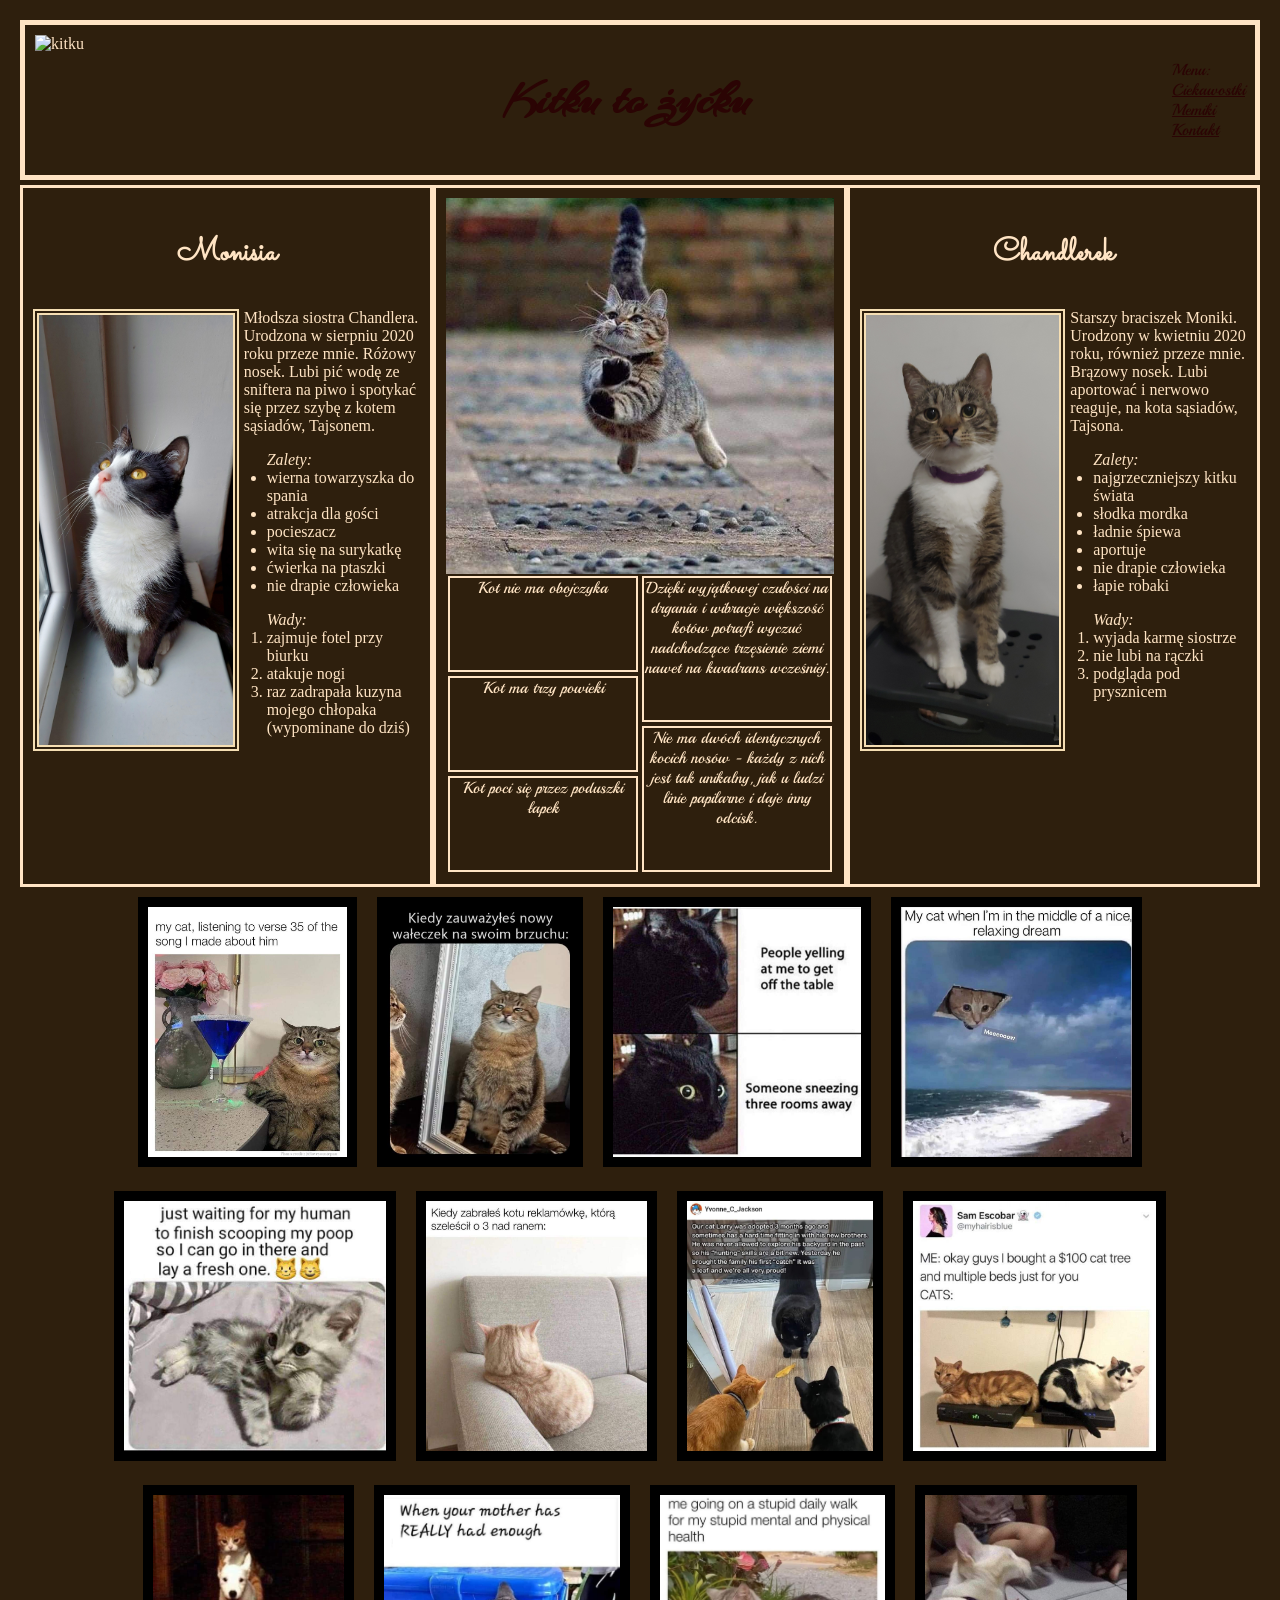
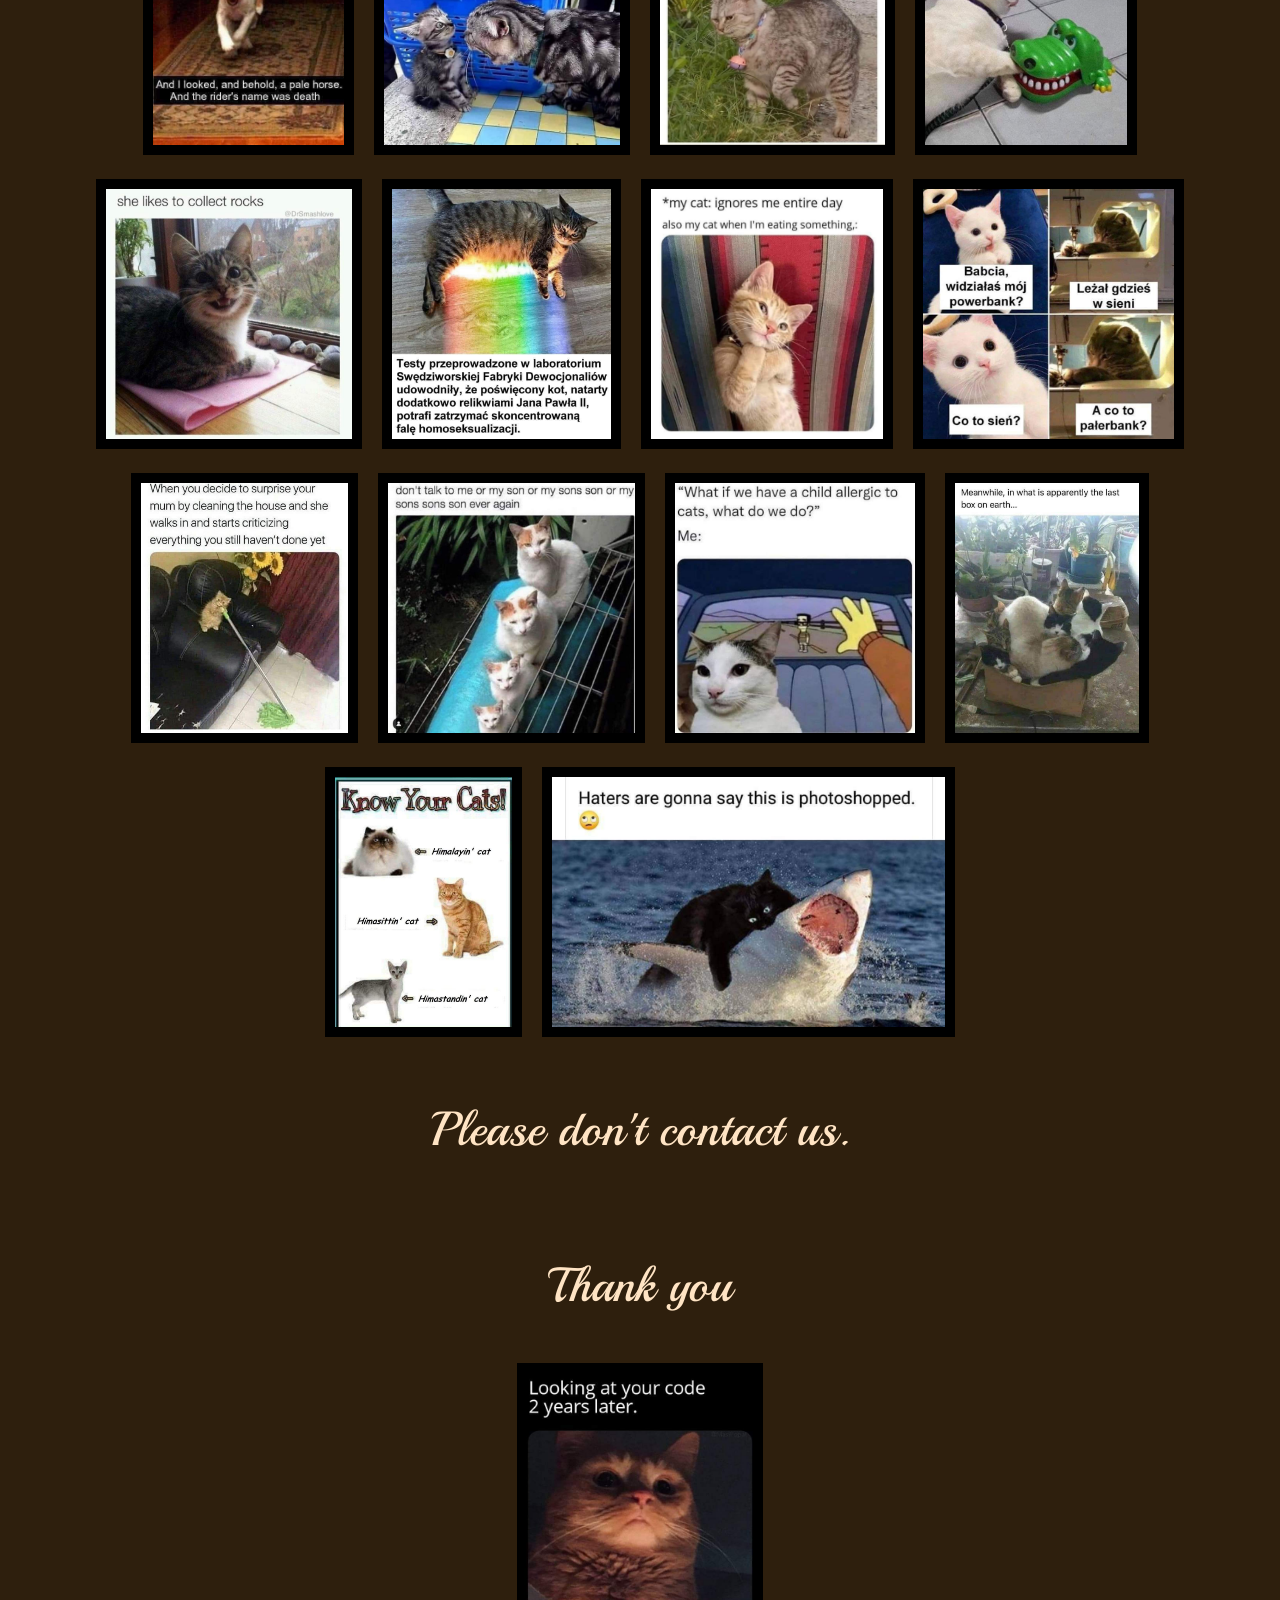
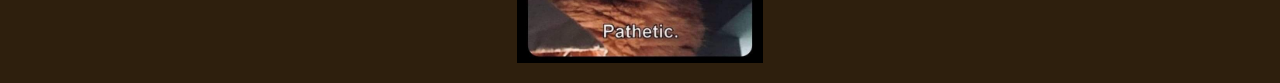
==== index.html @ cd1346c9 "index.html added" ====
<!DOCTYPE html>
<html lang="en">
<head>
    <meta charset="UTF-8">
    <meta http-equiv="X-UA-Compatible" content="IE=edge">
    <meta name="viewport" content="width=device-width, initial-scale=1.0">
    <title>Kotki</title>
    <link rel="stylesheet" href="kotki.css">
    <link href="https://fonts.googleapis.com/css2?family=Arizonia&display=swap" rel="stylesheet">
    <link href="https://fonts.googleapis.com/css2?family=Sacramento&display=swap" rel="stylesheet">
    <link href="https://fonts.googleapis.com/css2?family=Playball&display=swap" rel="stylesheet">
    <link href="https://fonts.googleapis.com/css2?family=Playball&display=swap" rel="stylesheet">

</head>

<body>
    <header>
        <img class="header-cat" src="https://cdn.pixabay.com/photo/2017/04/02/00/06/cat-2194707__340.jpg" alt="kitku">
        <h1>Kitku to żyćku</h1>
        <nav>
            <div> Menu:
                    <div><a href="#ciekawostki">Ciekawostki</a></div>
                    <div><a href="#mem">Memiki</a></div>
                    <div><a href="#contact">Kontakt</a></div>
            </div>
        </nav>
    </header>
    <div class="container">
        <div class="column cat">
            <p class="name">Monisia</p>
            <img src="20220218_155337.jpg" alt="moniś">
                <p>Młodsza siostra Chandlera. Urodzona w sierpniu 2020 roku przeze mnie.
                    Różowy nosek. Lubi pić wodę ze sniftera na piwo i spotykać się przez szybę z kotem sąsiadów, Tajsonem.</p>
                <ul><i>Zalety:</i>
                    <li>wierna towarzyszka do spania</li>
                    <li>atrakcja dla gości</li>
                    <li>pocieszacz</li>
                    <li>wita się na surykatkę</li>
                    <li>ćwierka na ptaszki</li>
                    <li>nie drapie człowieka</li>
                </ul>    
                <ol><i>Wady:</i>
                    <li>zajmuje fotel przy biurku</li>
                    <li>atakuje nogi</li>
                    <li>raz zadrapała kuzyna mojego chłopaka (wypominane do dziś)</li>
                </ol>
            </div>

        <div class="column center">
            <div class="item-0" id="ciekawostki">
                <img src="A.jpg" alt="">
            </div>
            <div class="item-1">
                <div class="item-2">
                    <div class="item-3">Kot nie ma obojczyka</div>
                    <div class="item-3">Kot ma trzy powieki</div>
                    <div class="item-3">Kot poci się przez poduszki łapek</div>
                </div>
                <div class="item-2">
                    <div class="item-4">Dzięki wyjątkowej czułości na drgania i wibracje większość kotów potrafi wyczuć nadchodzące trzęsienie ziemi nawet na kwadrans wcześniej.</div>
                    <div class="item-4">Nie ma dwóch identycznych kocich nosów - każdy z nich jest tak unikalny, jak u ludzi linie papilarne i daje inny odcisk.</div>
                </div>
            </div>

        </div>
        
        <div class="column cat">
            <p class="name">Chandlerek</p>
            <img src="20220609_095615.jpg" alt="cendiś">
            <p>Starszy braciszek Moniki. Urodzony w kwietniu 2020 roku, również przeze mnie. Brązowy nosek. Lubi aportować i nerwowo reaguje, na kota sąsiadów, Tajsona. </p>
            <ul><i>Zalety:</i>
                <li>najgrzeczniejszy kitku świata</li>
                <li>słodka mordka</li>
                <li>ładnie śpiewa</li>
                <li>aportuje</li>
                <li>nie drapie człowieka</li>
                <li>łapie robaki</li>
            </ul>    
            <ol><i>Wady:</i>
                <li>wyjada karmę siostrze</li>
                <li>nie lubi na rączki</li>
                <li>podgląda pod prysznicem</li>
            </ol>
        </div>
    </div>

    <section id="mem">
        <div class="image-box">
            <img src="/memy/1.jpg" alt="">
        </div>
        <div class="image-box">
            <img src="/memy/2.jpg" alt="">
        </div>        
        <div class="image-box">
            <img src="/memy/3.jpg" alt="">
        </div>
        <div class="image-box">
            <img src="/memy/4.jpg" alt="">
        </div>
        <div class="image-box">
            <img src="/memy/5.jpg" alt="">
        </div>
        <div class="image-box">
            <img src="/memy/6.jpg" alt="">
        </div>
        <div class="image-box">
            <img src="/memy/7.jpg" alt="">
        </div>
        <div class="image-box">
            <img src="/memy/8.jpg" alt="">
        </div>
        <div class="image-box">
            <img src="/memy/9.jpg" alt="">
        </div>
        <div class="image-box">
            <img src="/memy/10.jpg" alt="">
        </div>
        <div class="image-box">
            <img src="/memy/11.jpg" alt="">
        </div>
        <div class="image-box">
            <img src="/memy/12.jpg" alt="">
        </div>
        <div class="image-box">
            <img src="/memy/13.jpg" alt="">
        </div>
        <div class="image-box">
            <img src="/memy/14.jpg" alt="">
        </div>
        <div class="image-box">
            <img src="/memy/15.jpg" alt="">
        </div>
        <div class="image-box">
            <img src="/memy/16.jpg" alt="">
        </div>
        <div class="image-box">
            <img src="/memy/17.jpg" alt="">
        </div>
        <div class="image-box">
            <img src="/memy/18.jpg" alt="">
        </div>
        <div class="image-box">
            <img src="/memy/19.jpg" alt="">
        </div>
        <div class="image-box">
            <img src="/memy/20.jpg" alt="">
        </div>
        <div class="image-box">
            <img src="/memy/21.jpg" alt="">
        </div>
        <div class="image-box">
            <img src="/memy/22.jpg" alt="">
        </div>
    </section>

    <section id="contact">
        <p>Please don't contact us.</p>
        <p>Thank you</p>        
        <img src="/memy/0.jpg" alt="">
    </section>

</body>
</html>
---- kotki.css ----
html {
    scroll-behavior: smooth;
}
body {
    background-color: rgb(46, 31, 13);
    box-sizing: border-box;
    padding: 10px;
    margin: 10px;
    color: bisque;
}
header {
    background-image: url("https://cdn.pixabay.com/photo/2015/12/03/08/50/paper-1074131__340.jpg");
    background-size: cover;
    border: 5px solid bisque;
    padding: 10px;
    display: flex;
    justify-content: space-between;
    align-items: center;
}
.header-cat {
    height: 130px;
}
nav {
    font-family: 'Playball', cursive;
    color: rgb(43, 4, 4);
}
a {
    color: inherit;
}
nav a:hover {
    background-color: burlywood;
    cursor: pointer;
    font-weight: bold;
}
.container {
    display: flex;
    justify-content: space-between;
}
.column {
    margin-top: 5px;
    padding: 10px;
    width: 32%;
    border: 3px solid bisque;
}
.center {
    font-family: 'Playball', cursive;
}
 h1 {
    color: rgb(43, 4, 4);
    font-family: 'Arizonia', cursive;
    font-size: 3rem;
 }
.name {
    font-family: 'Sacramento', cursive;
    font-size: 2rem;
    font-weight: bolder;
    text-align: center;
}
.name:hover {
    transform: scale(1.5);
    transition: all 2s;
}
.cat img {
    margin-right: 5px;
    width: 50%;
    float: left;
    border: 6px double wheat;
}
ol, ul {
    margin-left: 50%;
    overflow-wrap: break-word;
}
.item-0 {
    display: flex;
    justify-content: center;
}
.item-0 img {
    width: 100%;
}
.item-1 {
    display: flex;
}
.item-2 {
    display: flex;
    flex-direction: column;
    justify-content: center;
    width: 50%;
    height: 300px;
}
.item-3, .item-4 {
    text-align: center;
    margin: 2px;
    border: 2px solid bisque;
    height: 100%;
    overflow-wrap: break-word;
}

#mem {
    display: flex;
    flex-wrap: wrap;
    justify-content: center;
}
.image-box img{
    height: 250px;
    margin: 10px;
    padding: 10px;
    background-color: black;
}
.image-box:hover {
    transform: scale(1.5);
    transition: all 1s;
}
#contact {
    display: flex;
    flex-direction: column;
    align-items: center;
    font-size: 3rem;
    font-family: 'Playball', cursive;
}
#contact img {
    height: 300px;
}
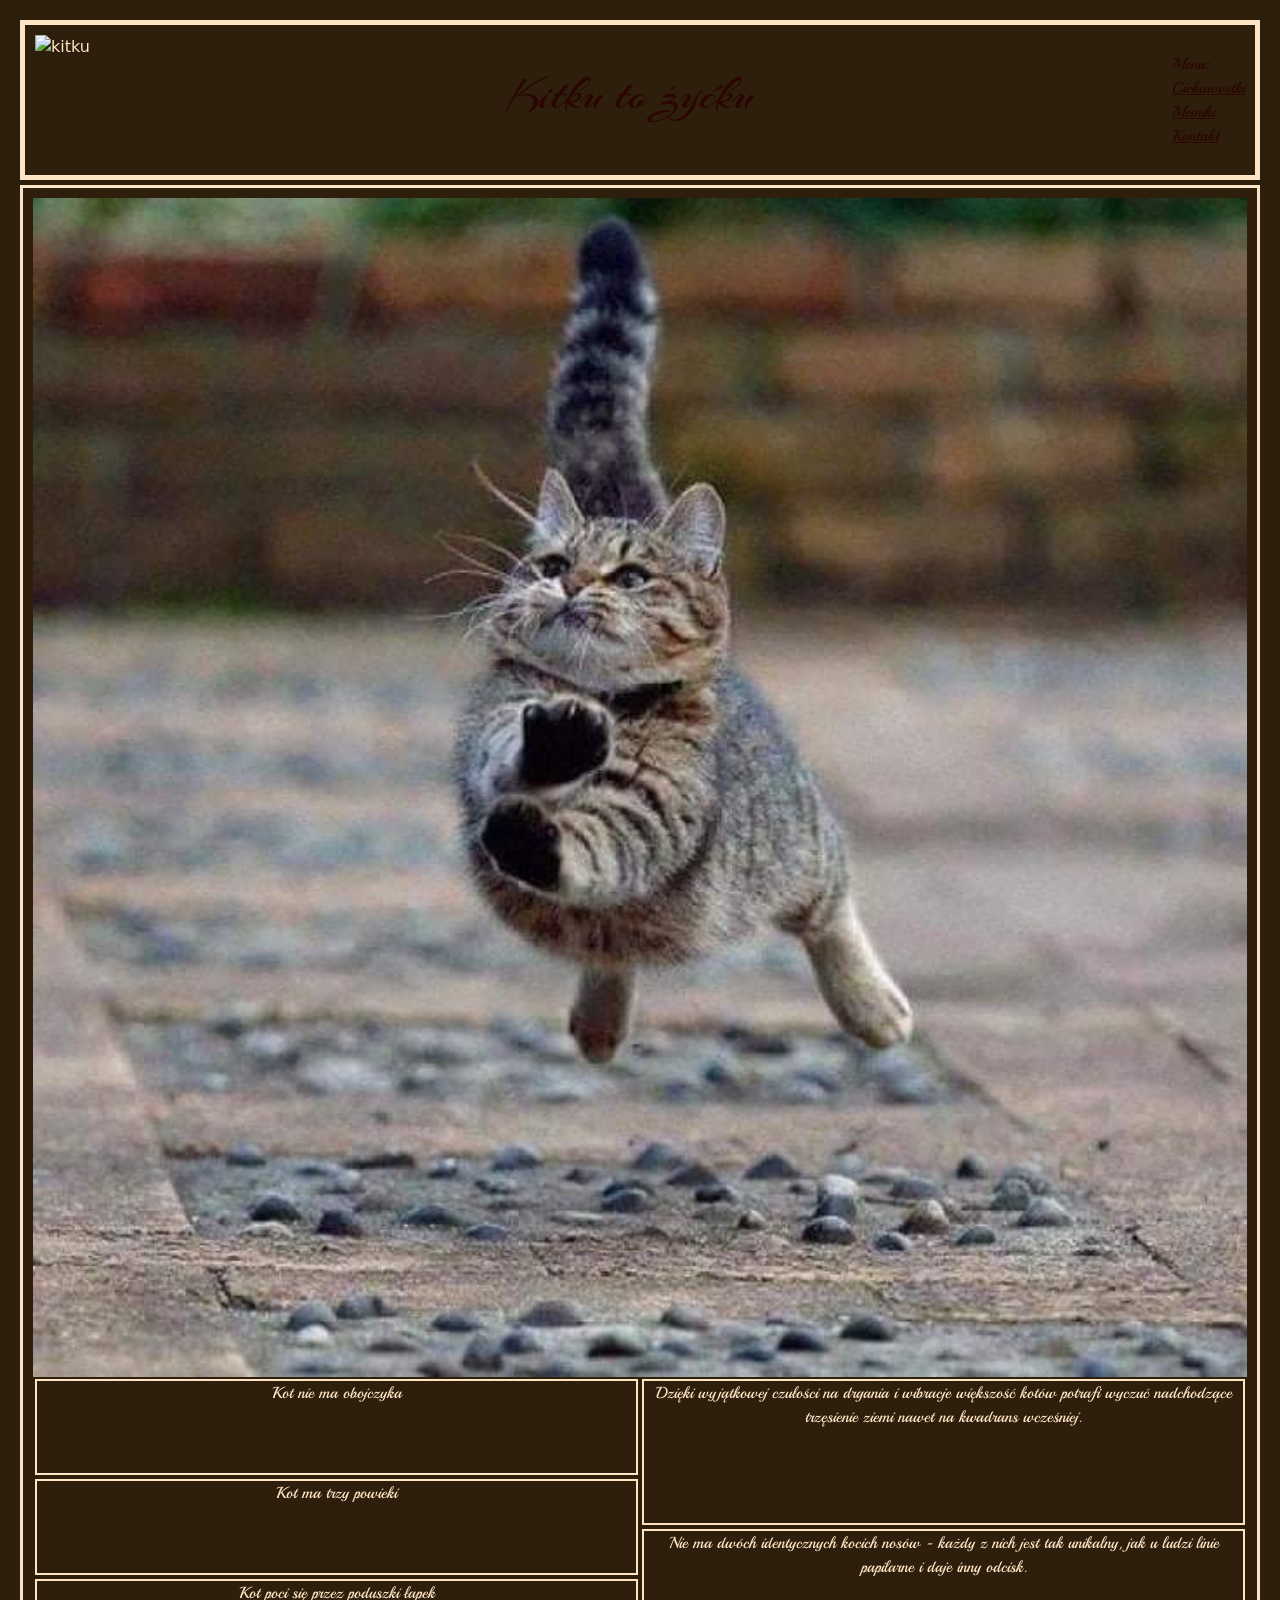
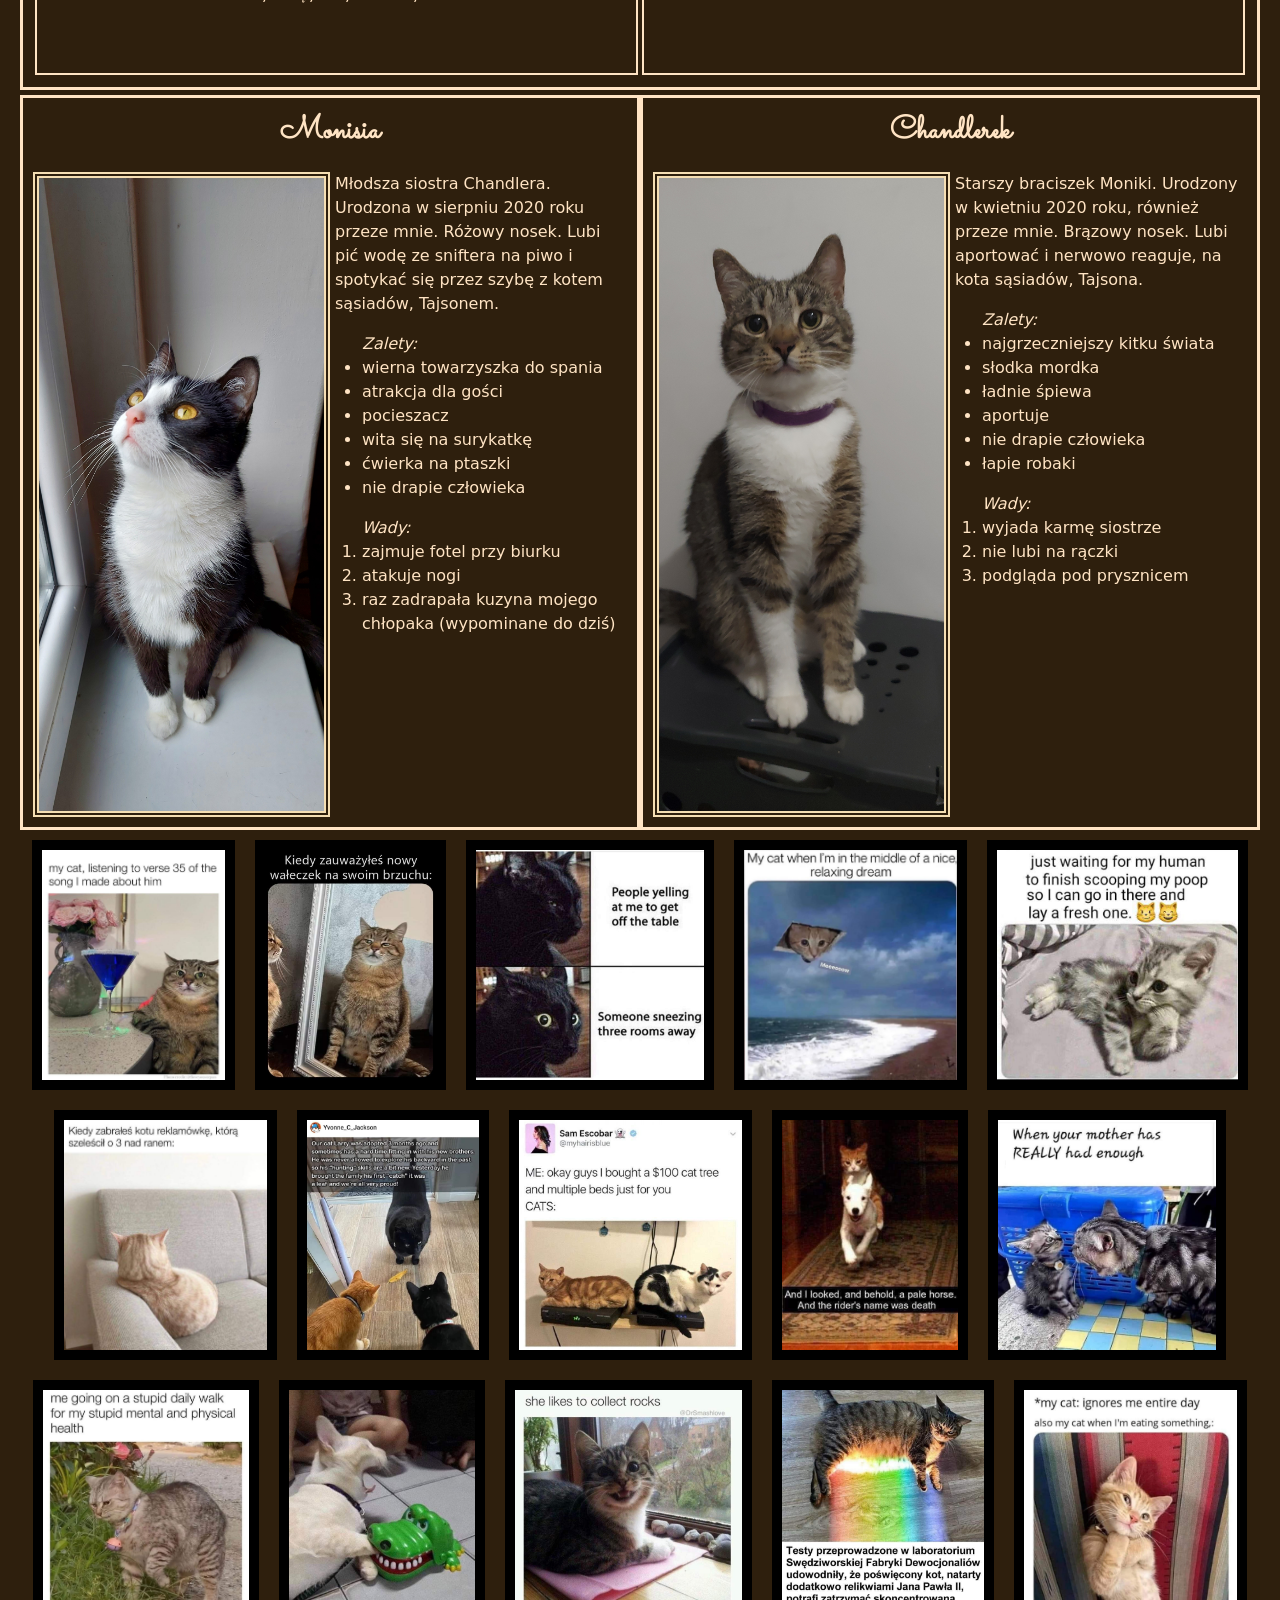
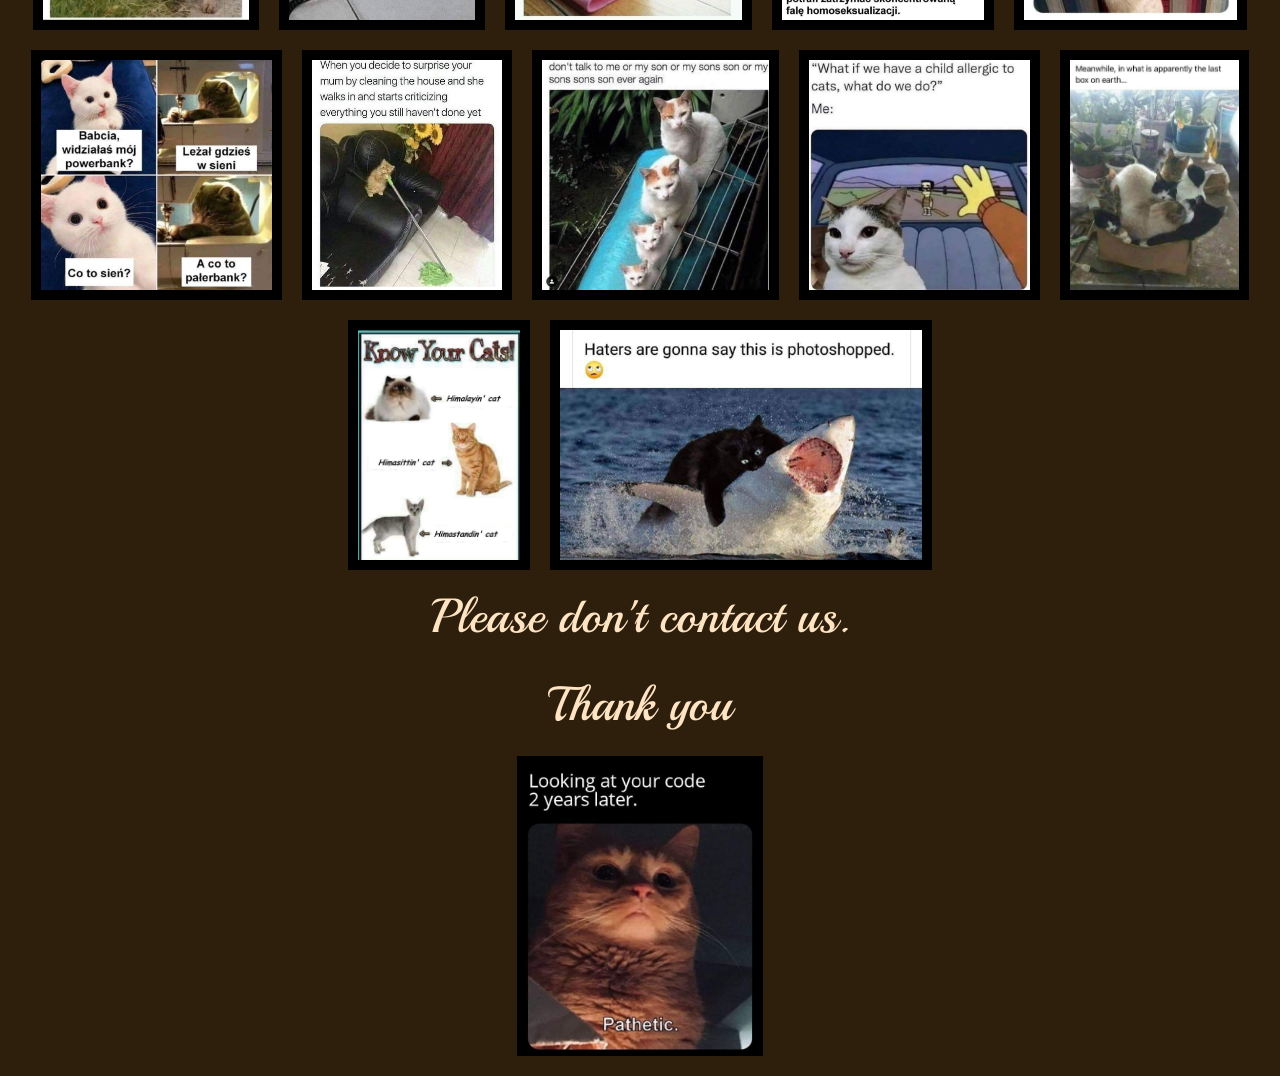
==== commit 90a46ee9: "rwd, bootstrap rwd, bootstrap" ====
--- a/index.html
+++ b/index.html
@@ -1,10 +1,15 @@
 <!DOCTYPE html>
 <html lang="en">
+
 <head>
     <meta charset="UTF-8">
     <meta http-equiv="X-UA-Compatible" content="IE=edge">
     <meta name="viewport" content="width=device-width, initial-scale=1.0">
     <title>Kotki</title>
+
+    <link href="https://cdn.jsdelivr.net/npm/bootstrap@5.3.3/dist/css/bootstrap.min.css" rel="stylesheet"
+        integrity="sha384-QWTKZyjpPEjISv5WaRU9OFeRpok6YctnYmDr5pNlyT2bRjXh0JMhjY6hW+ALEwIH" crossorigin="anonymous">
+
     <link rel="stylesheet" href="kotki.css">
     <link href="https://fonts.googleapis.com/css2?family=Arizonia&display=swap" rel="stylesheet">
     <link href="https://fonts.googleapis.com/css2?family=Sacramento&display=swap" rel="stylesheet">
@@ -19,18 +24,41 @@
         <h1>Kitku to żyćku</h1>
         <nav>
             <div> Menu:
-                    <div><a href="#ciekawostki">Ciekawostki</a></div>
-                    <div><a href="#mem">Memiki</a></div>
-                    <div><a href="#contact">Kontakt</a></div>
+                <div><a href="#ciekawostki">Ciekawostki</a></div>
+                <div><a href="#mem">Memiki</a></div>
+                <div><a href="#contact">Kontakt</a></div>
             </div>
         </nav>
     </header>
-    <div class="container">
-        <div class="column cat">
-            <p class="name">Monisia</p>
-            <img src="20220218_155337.jpg" alt="moniś">
+    <div class="container-fluid">
+        <div class="row">
+            <div class="column  col-12  col-center">
+                <div class="item-0" id="ciekawostki">
+                    <img src="A.jpg" alt="podrygujący kitek">
+                </div>
+                <div class="item-1">
+                    <div class="item-2">
+                        <div class="item-3">Kot nie ma obojczyka</div>
+                        <div class="item-3">Kot ma trzy powieki</div>
+                        <div class="item-3">Kot poci się przez poduszki łapek</div>
+                    </div>
+                    <div class="item-2">
+                        <div class="item-4">Dzięki wyjątkowej czułości na drgania i wibracje większość kotów potrafi
+                            wyczuć
+                            nadchodzące trzęsienie ziemi nawet na kwadrans wcześniej.</div>
+                        <div class="item-4">Nie ma dwóch identycznych kocich nosów - każdy z nich jest tak unikalny, jak
+                            u
+                            ludzi linie papilarne i daje inny odcisk.</div>
+                    </div>
+                </div>
+            </div>
+            <div class="column  col-sm-12 col-md-6 col-cat">
+                <p class="name">Monisia</p>
+                <img src="20220218_155337.jpg" alt="moniś">
                 <p>Młodsza siostra Chandlera. Urodzona w sierpniu 2020 roku przeze mnie.
-                    Różowy nosek. Lubi pić wodę ze sniftera na piwo i spotykać się przez szybę z kotem sąsiadów, Tajsonem.</p>
+                    Różowy nosek. Lubi pić wodę ze sniftera na piwo i spotykać się przez szybę z kotem sąsiadów,
+                    Tajsonem.
+                </p>
                 <ul><i>Zalety:</i>
                     <li>wierna towarzyszka do spania</li>
                     <li>atrakcja dla gości</li>
@@ -38,7 +66,7 @@
                     <li>wita się na surykatkę</li>
                     <li>ćwierka na ptaszki</li>
                     <li>nie drapie człowieka</li>
-                </ul>    
+                </ul>
                 <ol><i>Wady:</i>
                     <li>zajmuje fotel przy biurku</li>
                     <li>atakuje nogi</li>
@@ -46,118 +74,107 @@
                 </ol>
             </div>
 
-        <div class="column center">
-            <div class="item-0" id="ciekawostki">
-                <img src="A.jpg" alt="">
+
+            <div class="column  col-sm-12 col-md-6 col-cat">
+                <p class="name">Chandlerek</p>
+                <img src="20220609_095615.jpg" alt="cendiś">
+                <p>Starszy braciszek Moniki. Urodzony w kwietniu 2020 roku, również przeze mnie. Brązowy nosek. Lubi
+                    aportować i nerwowo reaguje, na kota sąsiadów, Tajsona. </p>
+                <ul><i>Zalety:</i>
+                    <li>najgrzeczniejszy kitku świata</li>
+                    <li>słodka mordka</li>
+                    <li>ładnie śpiewa</li>
+                    <li>aportuje</li>
+                    <li>nie drapie człowieka</li>
+                    <li>łapie robaki</li>
+                </ul>
+                <ol><i>Wady:</i>
+                    <li>wyjada karmę siostrze</li>
+                    <li>nie lubi na rączki</li>
+                    <li>podgląda pod prysznicem</li>
+                </ol>
             </div>
-            <div class="item-1">
-                <div class="item-2">
-                    <div class="item-3">Kot nie ma obojczyka</div>
-                    <div class="item-3">Kot ma trzy powieki</div>
-                    <div class="item-3">Kot poci się przez poduszki łapek</div>
-                </div>
-                <div class="item-2">
-                    <div class="item-4">Dzięki wyjątkowej czułości na drgania i wibracje większość kotów potrafi wyczuć nadchodzące trzęsienie ziemi nawet na kwadrans wcześniej.</div>
-                    <div class="item-4">Nie ma dwóch identycznych kocich nosów - każdy z nich jest tak unikalny, jak u ludzi linie papilarne i daje inny odcisk.</div>
-                </div>
-            </div>
-
-        </div>
-        
-        <div class="column cat">
-            <p class="name">Chandlerek</p>
-            <img src="20220609_095615.jpg" alt="cendiś">
-            <p>Starszy braciszek Moniki. Urodzony w kwietniu 2020 roku, również przeze mnie. Brązowy nosek. Lubi aportować i nerwowo reaguje, na kota sąsiadów, Tajsona. </p>
-            <ul><i>Zalety:</i>
-                <li>najgrzeczniejszy kitku świata</li>
-                <li>słodka mordka</li>
-                <li>ładnie śpiewa</li>
-                <li>aportuje</li>
-                <li>nie drapie człowieka</li>
-                <li>łapie robaki</li>
-            </ul>    
-            <ol><i>Wady:</i>
-                <li>wyjada karmę siostrze</li>
-                <li>nie lubi na rączki</li>
-                <li>podgląda pod prysznicem</li>
-            </ol>
         </div>
     </div>
 
     <section id="mem">
         <div class="image-box">
-            <img src="/memy/1.jpg" alt="">
+            <img src="1.jpg" alt="">
         </div>
         <div class="image-box">
-            <img src="/memy/2.jpg" alt="">
-        </div>        
-        <div class="image-box">
-            <img src="/memy/3.jpg" alt="">
+            <img src="2.jpg" alt="">
         </div>
         <div class="image-box">
-            <img src="/memy/4.jpg" alt="">
+            <img src="3.jpg" alt="">
         </div>
         <div class="image-box">
-            <img src="/memy/5.jpg" alt="">
+            <img src="4.jpg" alt="">
         </div>
         <div class="image-box">
-            <img src="/memy/6.jpg" alt="">
+            <img src="5.jpg" alt="">
         </div>
         <div class="image-box">
-            <img src="/memy/7.jpg" alt="">
+            <img src="6.jpg" alt="">
         </div>
         <div class="image-box">
-            <img src="/memy/8.jpg" alt="">
+            <img src="7.jpg" alt="">
         </div>
         <div class="image-box">
-            <img src="/memy/9.jpg" alt="">
+            <img src="8.jpg" alt="">
         </div>
         <div class="image-box">
-            <img src="/memy/10.jpg" alt="">
+            <img src="9.jpg" alt="">
         </div>
         <div class="image-box">
-            <img src="/memy/11.jpg" alt="">
+            <img src="10.jpg" alt="">
         </div>
         <div class="image-box">
-            <img src="/memy/12.jpg" alt="">
+            <img src="11.jpg" alt="">
         </div>
         <div class="image-box">
-            <img src="/memy/13.jpg" alt="">
+            <img src="12.jpg" alt="">
         </div>
         <div class="image-box">
-            <img src="/memy/14.jpg" alt="">
+            <img src="13.jpg" alt="">
         </div>
         <div class="image-box">
-            <img src="/memy/15.jpg" alt="">
+            <img src="14.jpg" alt="">
         </div>
         <div class="image-box">
-            <img src="/memy/16.jpg" alt="">
+            <img src="15.jpg" alt="">
         </div>
         <div class="image-box">
-            <img src="/memy/17.jpg" alt="">
+            <img src="16.jpg" alt="">
         </div>
         <div class="image-box">
-            <img src="/memy/18.jpg" alt="">
+            <img src="17.jpg" alt="">
         </div>
         <div class="image-box">
-            <img src="/memy/19.jpg" alt="">
+            <img src="18.jpg" alt="">
         </div>
         <div class="image-box">
-            <img src="/memy/20.jpg" alt="">
+            <img src="19.jpg" alt="">
         </div>
         <div class="image-box">
-            <img src="/memy/21.jpg" alt="">
+            <img src="20.jpg" alt="">
         </div>
         <div class="image-box">
-            <img src="/memy/22.jpg" alt="">
+            <img src="21.jpg" alt="">
+        </div>
+        <div class="image-box">
+            <img src="22.jpg" alt="">
         </div>
     </section>
 
     <section id="contact">
         <p>Please don't contact us.</p>
-        <p>Thank you</p>        
-        <img src="/memy/0.jpg" alt="">
+        <p>Thank you</p>
+        <img src="0.jpg" alt="">
     </section>
 
+    <script src="https://cdn.jsdelivr.net/npm/bootstrap@5.3.3/dist/js/bootstrap.bundle.min.js"
+        integrity="sha384-YvpcrYf0tY3lHB60NNkmXc5s9fDVZLESaAA55NDzOxhy9GkcIdslK1eN7N6jIeHz"
+        crossorigin="anonymous"></script>
 </body>
+
 </html>
--- a/kotki.css
+++ b/kotki.css
@@ -32,18 +32,19 @@
     cursor: pointer;
     font-weight: bold;
 }
-.container {
+
+/* .container {
     display: flex;
     justify-content: space-between;
-}
+} */
 .column {
     margin-top: 5px;
     padding: 10px;
-    width: 32%;
     border: 3px solid bisque;
 }
-.center {
+.col-center {
     font-family: 'Playball', cursive;
+    font-size: 1rem;
 }
  h1 {
     color: rgb(43, 4, 4);
@@ -60,7 +61,7 @@
     transform: scale(1.5);
     transition: all 2s;
 }
-.cat img {
+.col-cat img {
     margin-right: 5px;
     width: 50%;
     float: left;
